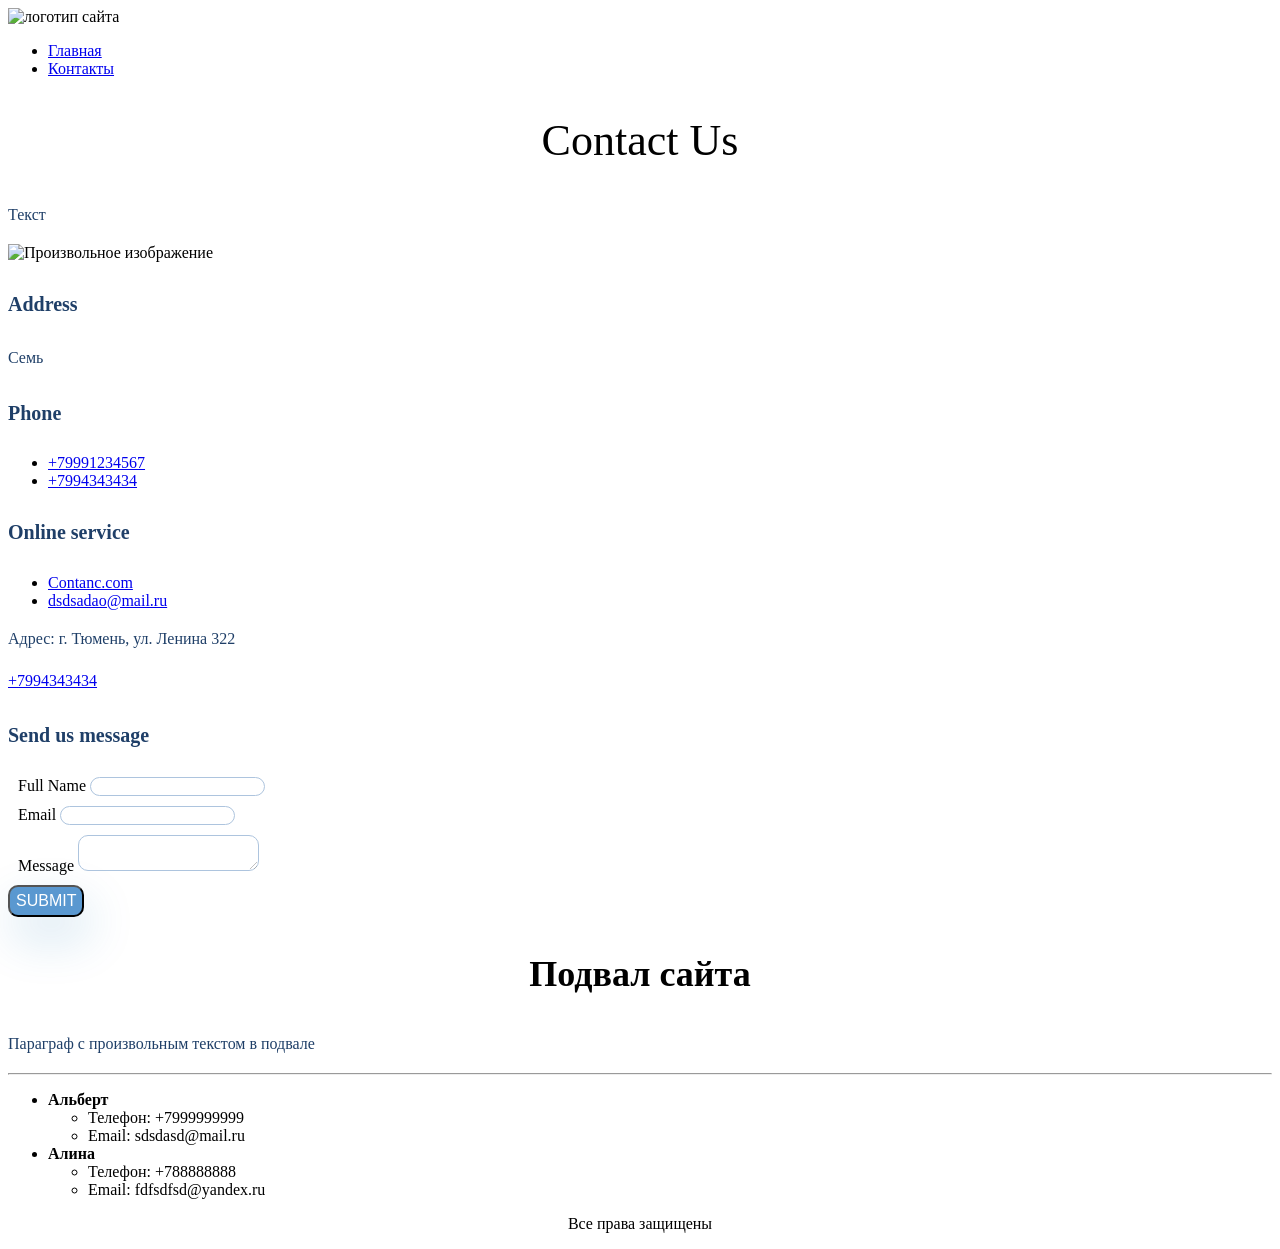
==== contacts.html @ f834b59f "Присвоил классы и задал стили" ====
<!DOCTYPE html>
<html lang="ru">

<head>
    <meta charset="UTF-8">
    <link rel="stylesheet" href="style.css">
    <title>Contact Us</title>
</head>

<body>
    <header>
        <img src="static/img/logo.png" alt="логотип сайта">
        <ul>
            <li>
                <a href="index.html"> Главная</a>
            </li>
            <li>
                <a href="contacts.html"> Контакты</a>
            </li>
        </ul>
    </header>
    <main>
        <h2 class="zag_h2">Contact Us</h2>
        <p class="paragraph">Текст</p>
        <img src="static/img/contact.jpg" alt="Произвольное изображение">
        <h4 class="zag_h4">Address</h4>
        <p class="paragraph">Семь</p>
        <h4 class="zag_h4">Phone</h4>
        <ul>
            <li><a href="tel:+79991234567">+79991234567</a></li>
            <li><a href="tel:+7994343434">+7994343434</a></li>
        </ul>
        <h4 class="zag_h4">Online service</h4>
        <ul>
            <li><a href="#">Contanc.com</a></li>
            <li><a href="mailto:dsdsadao@mail.ru">dsdsadao@mail.ru</a> </li>
        </ul>
        <p class="paragraph">Адрес: г. Тюмень, ул. Ленина 322</p>
        <p class="paragraph"><a href="tel:+7994343434">+7994343434</a></p>
        <h4 class="zag_h4">Send us message</h4>
        <form>
            <div class="forma">
            <label>Full Name</label>
            <input class="inputTexarea" type="text">
            </div>
            <div class="forma">
            <label>Email</label>
            <input class="inputTexarea" type="email">
            </div>
            <div class="forma">
            <label>Message</label>
            <textarea class="inputTexarea"></textarea>
            </div>
            <button class="buttonStyle">submit</button>
        </form>
    </main>
    <footer>
        <h3 class="zag_h3">Подвал сайта</h3>
        <p class="paragraph">Параграф с произвольным текстом в подвале</p>
        <hr>
        <ul>
            <li>
                <strong>Альберт</strong>
                <ul>
                    <li>Телефон: +7999999999</li>
                    <li>Email: sdsdasd@mail.ru</li>
                </ul>
            </li>
            <li>
                <strong>Алина</strong>
                <ul>
                    <li>Телефон: +788888888</li>
                    <li>Email: fdfsdfsd@yandex.ru</li>
                </ul>
            </li>
        </ul>
        <p style="text-align: center;">Все права защищены</p>

    </footer>
</body>

</html>
---- style.css ----
@import "./fonts.css";
img{
    width: 349px;
    height: 349px;
}
.forma{
    margin: 10px;
}
textarea{
    max-width: 300px;
    max-height: 250px;
}

.paragraph{
    font-size: 16px;
    line-height: 26px;
    color: #1F3F68;
}

.zag_h1{
    font-size: 64px;
    color:  #1F3F68;
}

.zag_h2{
    font-weight: 500;
    font-size: 44px;
    text-align: center;
}

.zag_h3{
    font-size: 36px;
    text-align: center;
}

.zag_h4{
    font-size: 20px;
    line-height: 30px;
    color: #1F3F68;
}

.inputTexarea{
    border: 1px solid #356EAD;
    box-sizing: border-box;
    border-radius: 10px;
    opacity: 0.4;
}

.buttonStyle{
    background: #5A98D0;
    box-shadow: 5px 20px 50px rgba(16, 112, 177, 0.2);
    border-radius: 10px;
    font-weight: 500;
    font-size: 16px;
    line-height: 26px;
    text-align: center;
    color: #FFFFFF;
    text-transform: uppercase;
}
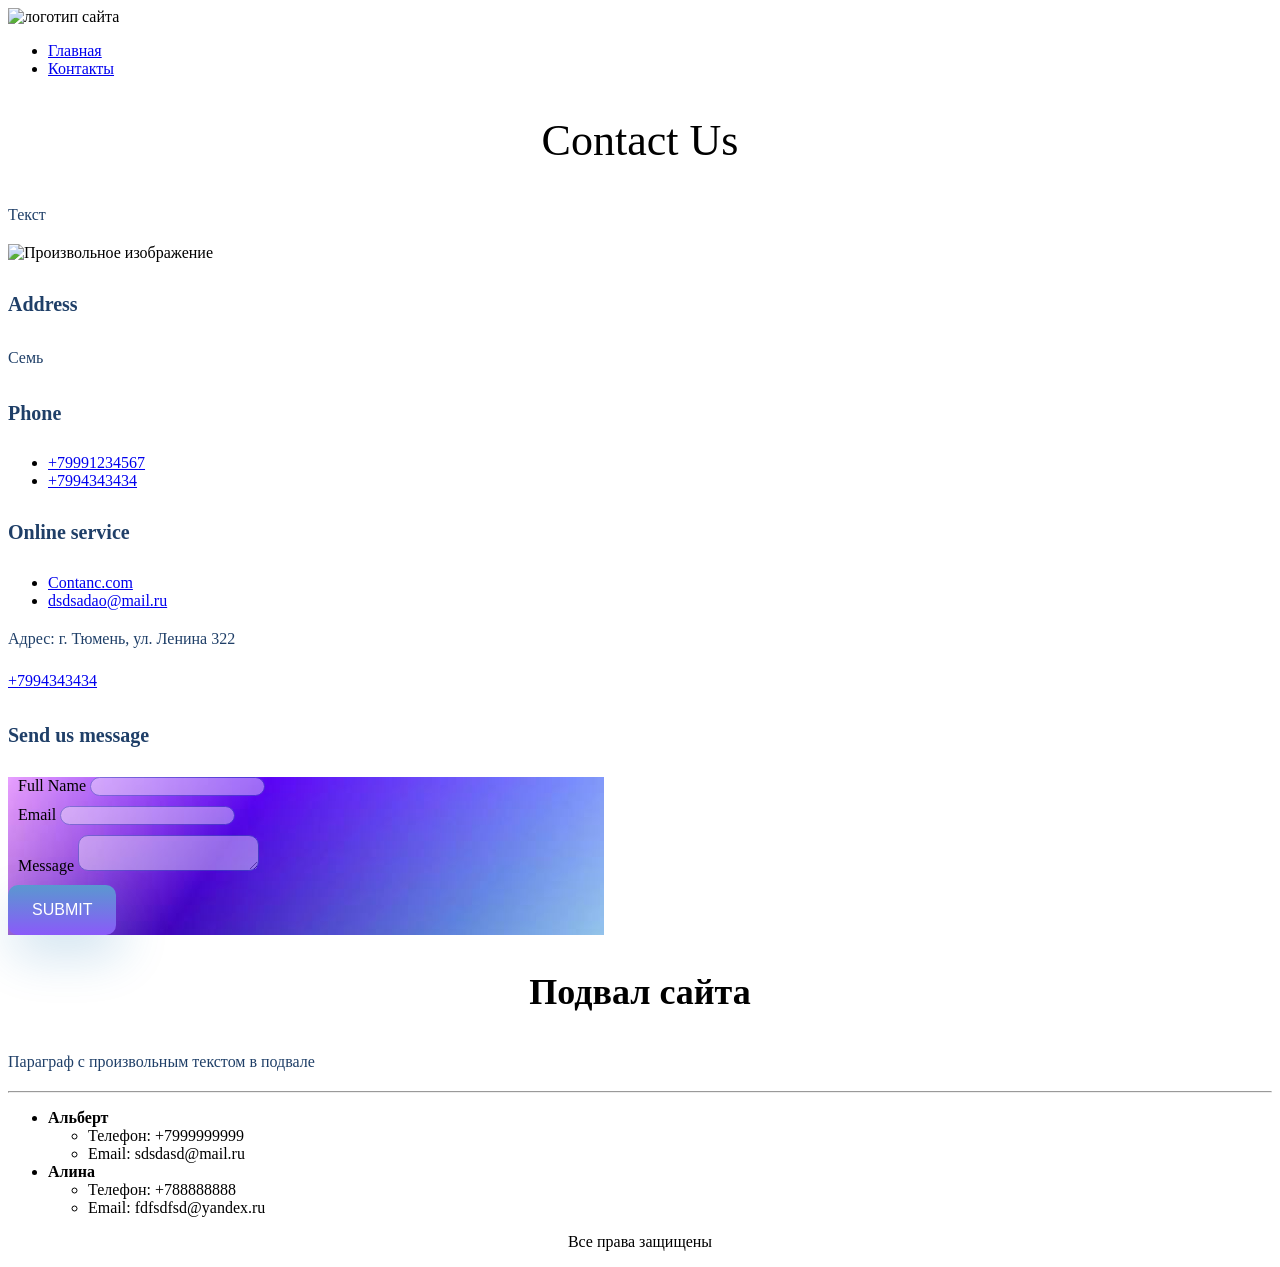
==== commit 2e1bf92b: "Для кнопки submit сделал градиент фон" ====
--- a/contacts.html
+++ b/contacts.html
@@ -51,7 +51,7 @@
             <label>Message</label>
             <textarea class="inputTexarea"></textarea>
             </div>
-            <button class="buttonStyle">submit</button>
+            <button class="button_submit_Style">submit</button>
         </form>
     </main>
     <footer>
--- a/style.css
+++ b/style.css
@@ -5,6 +5,10 @@
 }
 .forma{
     margin: 10px;
+}
+form{
+    background-image: url('static/img/backgroundform.jpg');
+    background-repeat: no-repeat;
 }
 textarea{
     max-width: 300px;
@@ -56,4 +60,19 @@
     text-align: center;
     color: #FFFFFF;
     text-transform: uppercase;
+}
+
+.button_submit_Style{
+    background: linear-gradient( #5A98D0 0%, #8A5AF9 100%);
+    box-shadow: 5px 20px 50px rgba(16, 112, 177, 0.2);
+    border-radius: 10px;
+    font-weight: 500;
+    font-size: 16px;
+    line-height: 26px;
+    text-align: center;
+    color: #FFFFFF;
+    text-transform: uppercase;
+    border: none;
+    cursor: pointer;
+    padding: 12px 24px;
 }
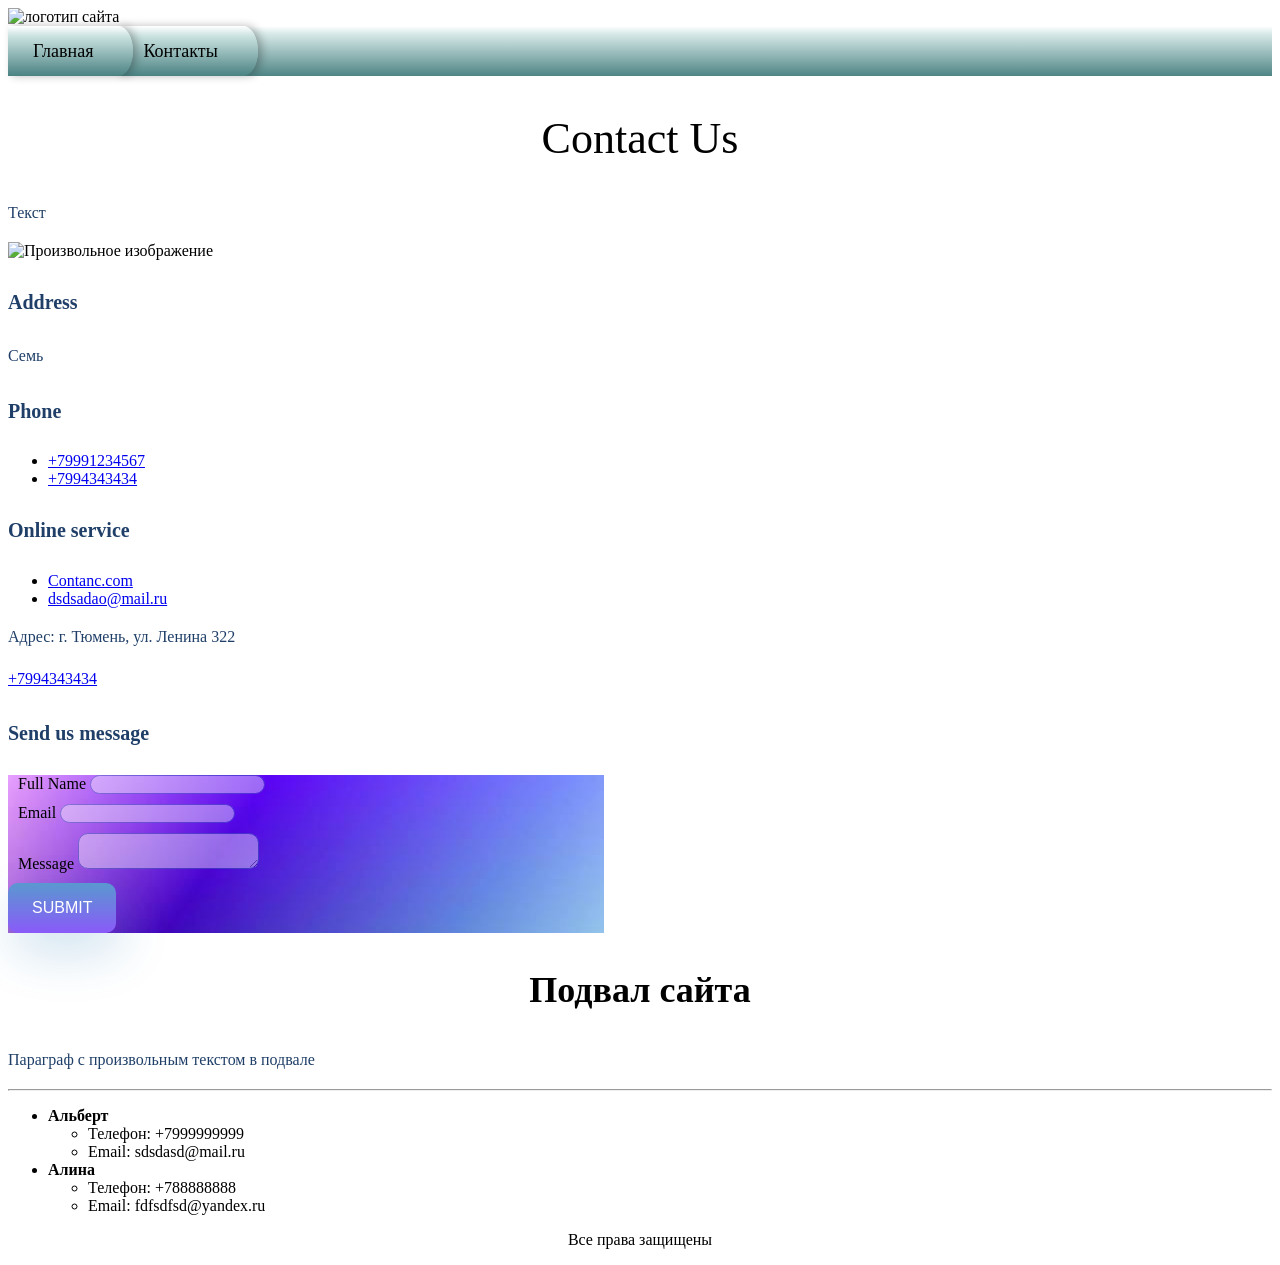
==== commit 1eb02bda: "Реализовал хлебные крошки в шапке" ====
--- a/contacts.html
+++ b/contacts.html
@@ -10,14 +10,16 @@
 <body>
     <header>
         <img src="static/img/logo.png" alt="логотип сайта">
-        <ul>
-            <li>
-                <a href="index.html"> Главная</a>
-            </li>
-            <li>
-                <a href="contacts.html"> Контакты</a>
-            </li>
-        </ul>
+        <nav class="tab_menu">
+            <ul>
+                <li>
+                    <a href="index.html"> Главная</a>
+                </li>
+                <li>
+                    <a href="#"> Контакты</a>
+                </li>
+            </ul>
+        </nav>
     </header>
     <main>
         <h2 class="zag_h2">Contact Us</h2>
@@ -40,16 +42,16 @@
         <h4 class="zag_h4">Send us message</h4>
         <form>
             <div class="forma">
-            <label>Full Name</label>
-            <input class="inputTexarea" type="text">
+                <label>Full Name</label>
+                <input class="inputTexarea" type="text">
             </div>
             <div class="forma">
-            <label>Email</label>
-            <input class="inputTexarea" type="email">
+                <label>Email</label>
+                <input class="inputTexarea" type="email">
             </div>
             <div class="forma">
-            <label>Message</label>
-            <textarea class="inputTexarea"></textarea>
+                <label>Message</label>
+                <textarea class="inputTexarea"></textarea>
             </div>
             <button class="button_submit_Style">submit</button>
         </form>
--- a/style.css
+++ b/style.css
@@ -75,4 +75,41 @@
     border: none;
     cursor: pointer;
     padding: 12px 24px;
+}
+
+.tab_menu ul {
+    display: flex;
+    list-style: none;
+    margin: 0;
+    padding: 0;
+    height: 50px;
+    background: linear-gradient(#fff 0%, #d8eae9 15%, #4f8585 100%);
+}
+
+.tab_menu li {
+    position: relative;
+    margin-right: -15px;
+}
+
+.tab_menu li:nth-child(1) { z-index: 4; }
+.tab_menu li:nth-child(2) { z-index: 3; }
+.tab_menu li:nth-child(3) { z-index: 2; }
+.tab_menu li:nth-child(4) { z-index: 1; }
+
+.tab_menu a {
+    display: flex;
+    align-items: center;
+    height: 100%;
+    padding: 0 40px 0 25px;
+    color: #000;
+    font-size: 18px;
+    text-decoration: none;
+    background: linear-gradient(#fff 0%, #cbe3e1 20%, #4a8282 100%);
+    border-radius: 0 30px 30px 0 / 0 50px 50px 0;
+    box-shadow: 4px 0 8px #0004;
+    transition: background 0.2s;
+}
+
+.tab_menu a:hover {
+    background: linear-gradient(#fff 0%, #dcf0ee 20%, #599797 100%);
 }
